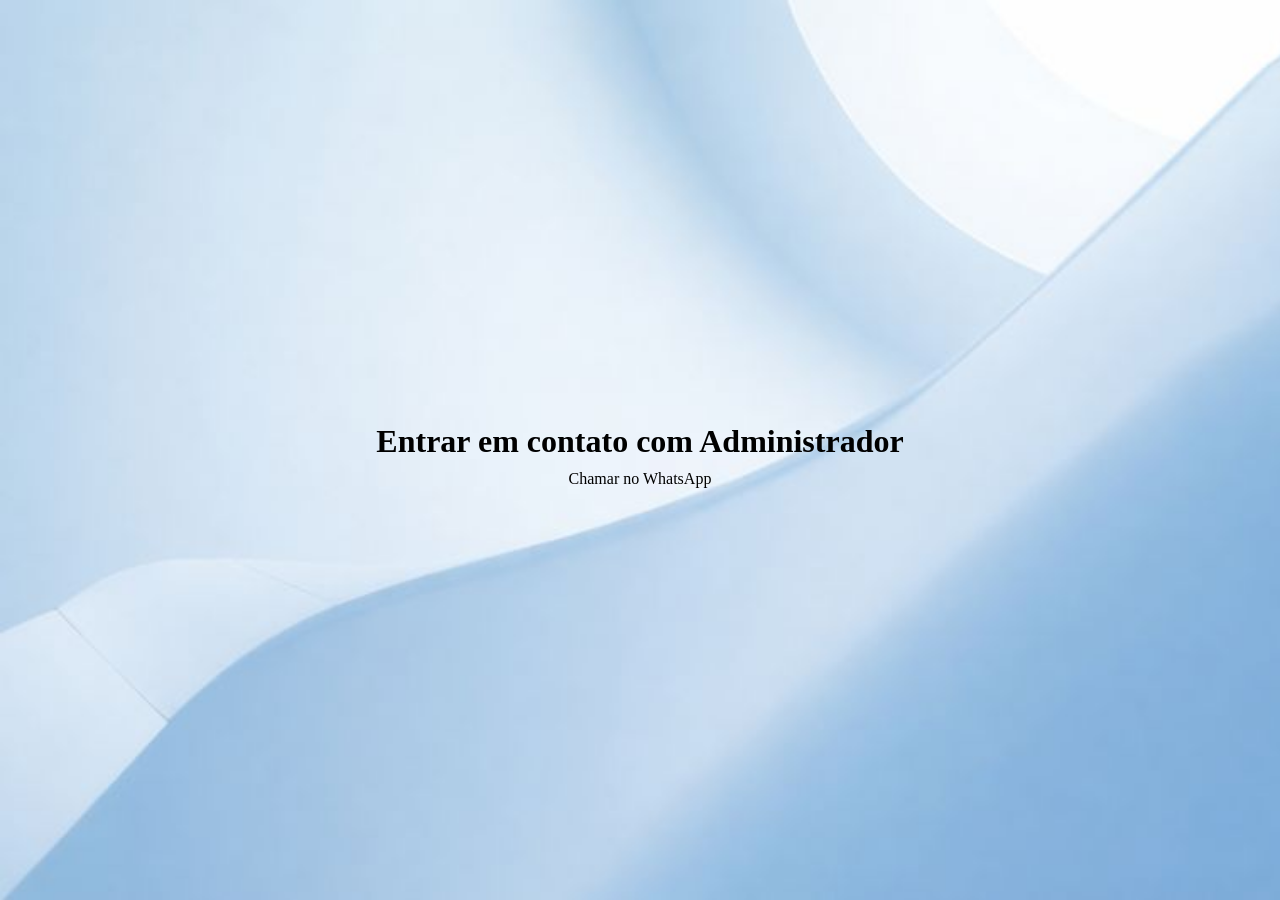
==== recupear_senha.html @ d31d0523 "criação tela recuperar login" ====
<!DOCTYPE html>
<html lang="pt-br">
<head>
    <meta charset="UTF-8">
    <meta name="viewport" content="width=device-width, initial-scale=1.0">
    <title>Document</title>
<style>
    @charset "UTF-8";
*{
    margin: 0;
    padding: 0;
}
body{
    min-width: 100vw;
    min-height: 100vh;
    display: flex;
    flex-direction: column;
    justify-content: center;
    align-items: center;
    background-image: url(imagens/ChatGPT\ Image\ 27_12_2025\,\ 19_06_14.png);
    background-repeat: no-repeat;
    background-size: cover;
}
h1{
    margin: 10px;
}
a{
    text-decoration: none;
    color: inherit;
}
a:hover{
    text-decoration: underline;
    color: inherit;
}
</style>
</head>
<body>
    <h1>Entrar em contato com Administrador</h1>
    <a href="https://wa.me/5585997927357">Chamar no WhatsApp</a>
</body>
</html>
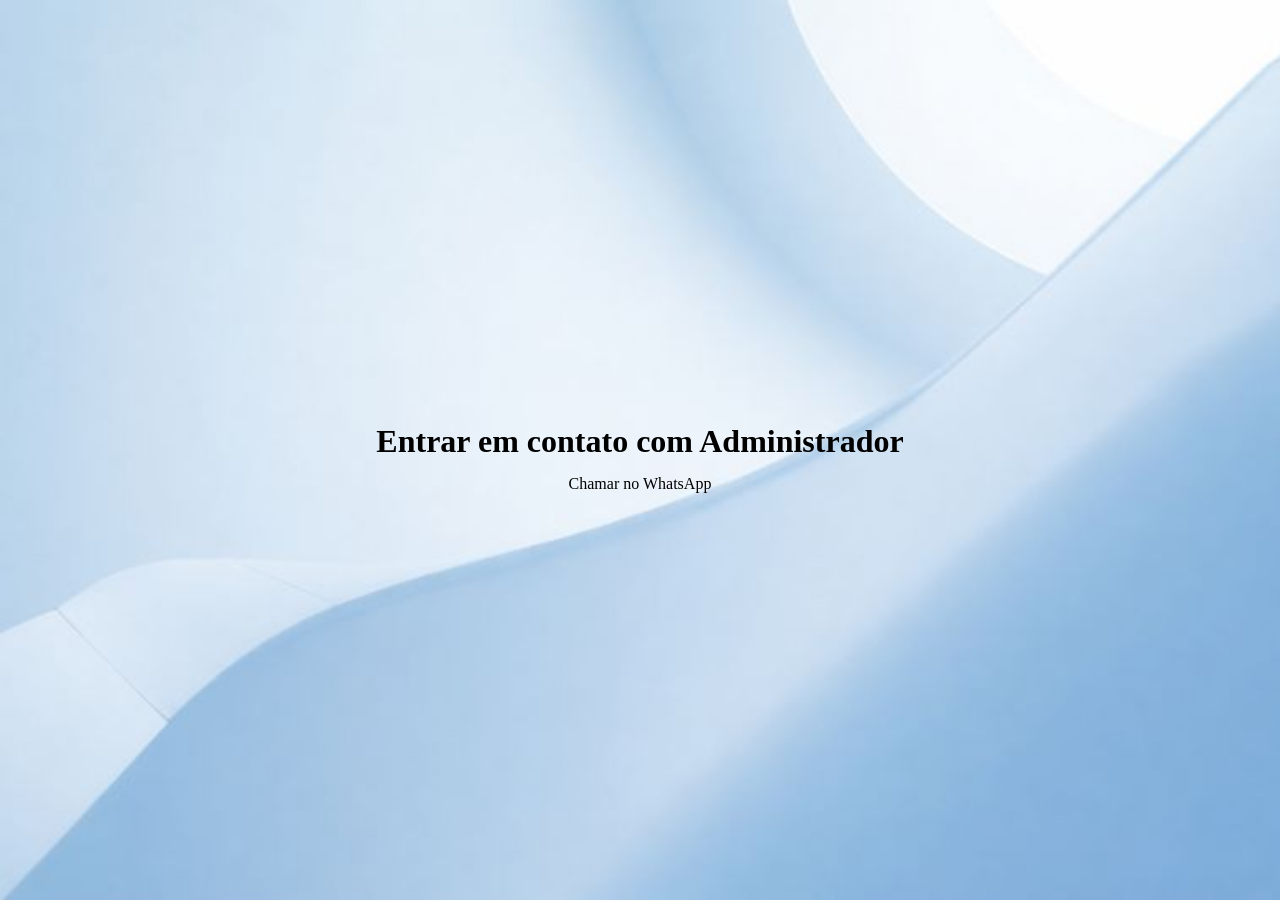
==== commit 070d7794: "teste" ====
--- a/recupear_senha.html
+++ b/recupear_senha.html
@@ -22,7 +22,7 @@
     background-size: cover;
 }
 h1{
-    margin: 10px;
+    margin: 15px;
 }
 a{
     text-decoration: none;
